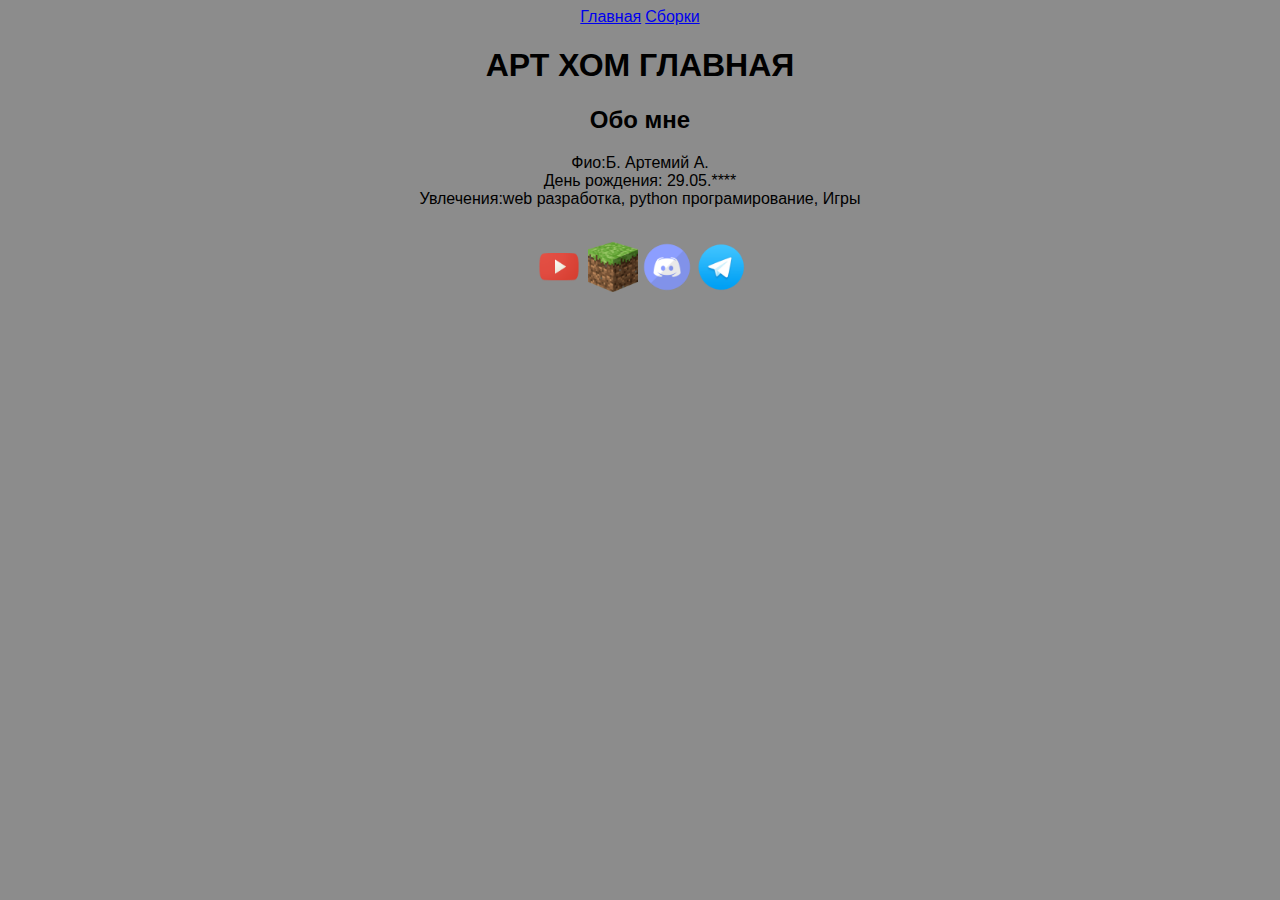
==== index.html @ 9cd6b09b "Update index.html" ====
<!DOCTYPE html>
<html>
<head>
	<title>Артг0Хом</title>
	<meta charset="utf-8">
	<meta name="keywords" content="Добро пожаловать на арт хом">
	<link rel="stylesheet" href="format.css" >
	<link rel="shortcut" href="/arthome/favicon.ico">
</head>
<header>
	<div class="center">
		<a class="sansserif"href="/arthome">Главная</a>
		<a class="sansserif"href="/arthome/sborki">Сборки</a>
	</div>
</header>
<body>
	<h1 id="up" class="center sansserif" color="#00bcc5">АРТ ХОМ ГЛАВНАЯ</h1>
	<div class="sansserif center"><h2  class="sansserif center">Обо мне</h2>
		<p id="about">Фио:Б. Артемий А.<br>
			День рождения: 29.05.****<br>
			Увлечения:web разработка, python програмирование, Игры<br>
			<br>
		</p>
	</div>
</body>
<footer>
	<div class="center">
 		<a href="https://www.youtube.com/channel/UCzqtJ0x5DO2JHr2ITKi0otw" target="_blank"><img width="50px" height="50px" src="images/youtube16.png"></a>
	 	<a href="https://minecraft-inside.ru/user/artg0/" target="_blank"><img width="50px" height="50px" src="images/нужно.png"></a>
	 	<a href="https://discord.gg/srZm39U" target="_blank"><img width="50px" height="50px" src="images/discord_101785.png"></a>
		<a href="https://t.me/artg0" target="_blank"><img width="50px" height="50px" src="images/telega.png"></a>
	</div>
</footer>
</html>
---- format.css ----
.center {
	text-align: center;
}
p{
	font-family:  sans-serif, Arial ,Helvetica;
}
.sansserif{
	font-family:  sans-serif, Arial ,Helvetica;
}
.large{
	font-size: 50px;
}
body{
		background-color: #8c8c8c;
}
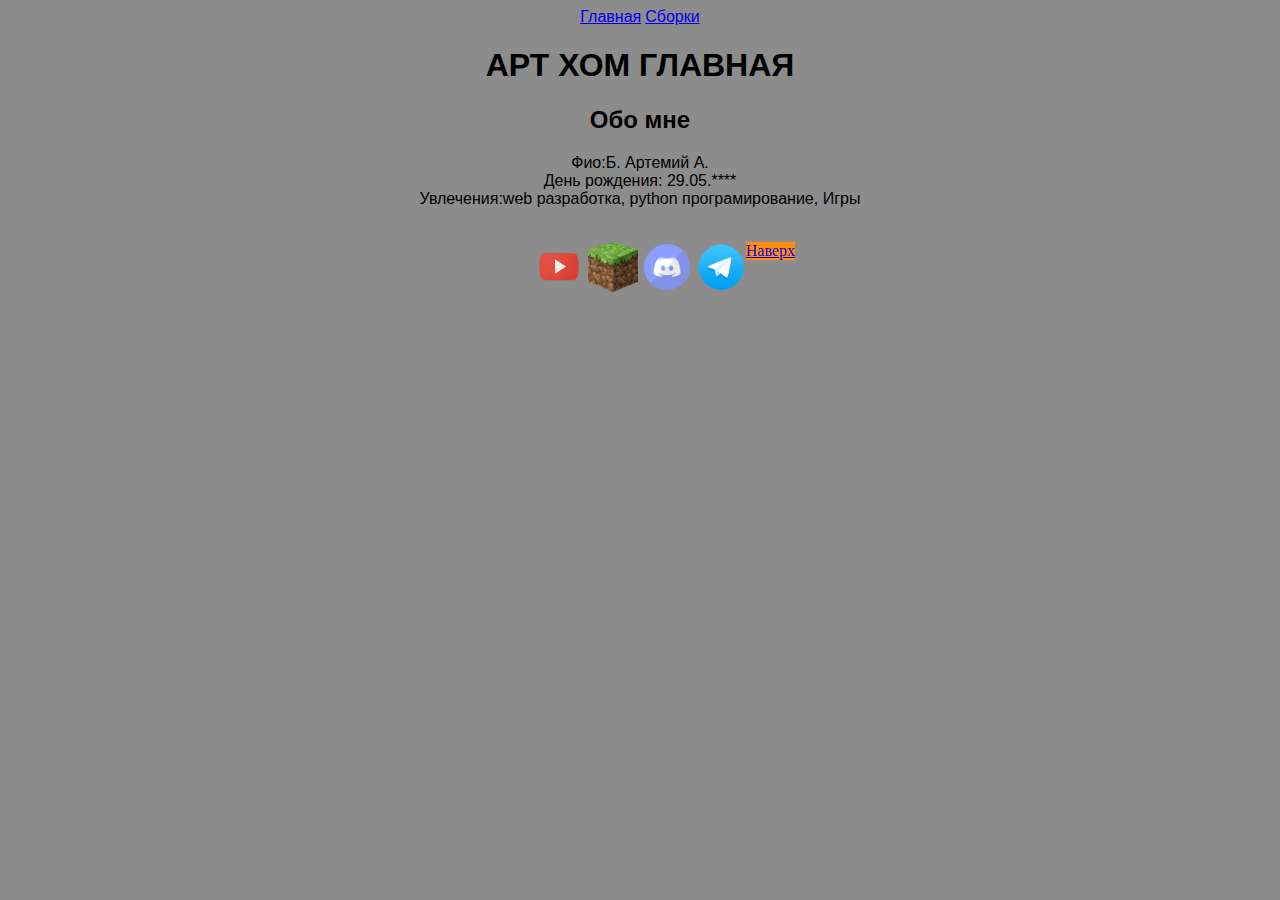
==== commit b774e89a: "Update index.html" ====
--- a/index.html
+++ b/index.html
@@ -28,7 +28,7 @@
  		<a href="https://www.youtube.com/channel/UCzqtJ0x5DO2JHr2ITKi0otw" target="_blank"><img width="50px" height="50px" src="images/youtube16.png"></a>
 	 	<a href="https://minecraft-inside.ru/user/artg0/" target="_blank"><img width="50px" height="50px" src="images/нужно.png"></a>
 	 	<a href="https://discord.gg/srZm39U" target="_blank"><img width="50px" height="50px" src="images/discord_101785.png"></a>
-		<a href="https://t.me/artg0" target="_blank"><img width="50px" height="50px" src="images/telega.png"></a>
+		<a href="https://t.me/artg0" target="_blank"><img width="50px" height="50px" src="images/telega.png"></a><a href="#up" class="upanddown">Наверх</a>
 	</div>
 </footer>
 </html>
--- a/format.css
+++ b/format.css
@@ -13,3 +13,7 @@
 body{
 		background-color: #8c8c8c;
 }
+.upanddown{
+ position: fixed;
+ background-color:#ff8e0d;
+}
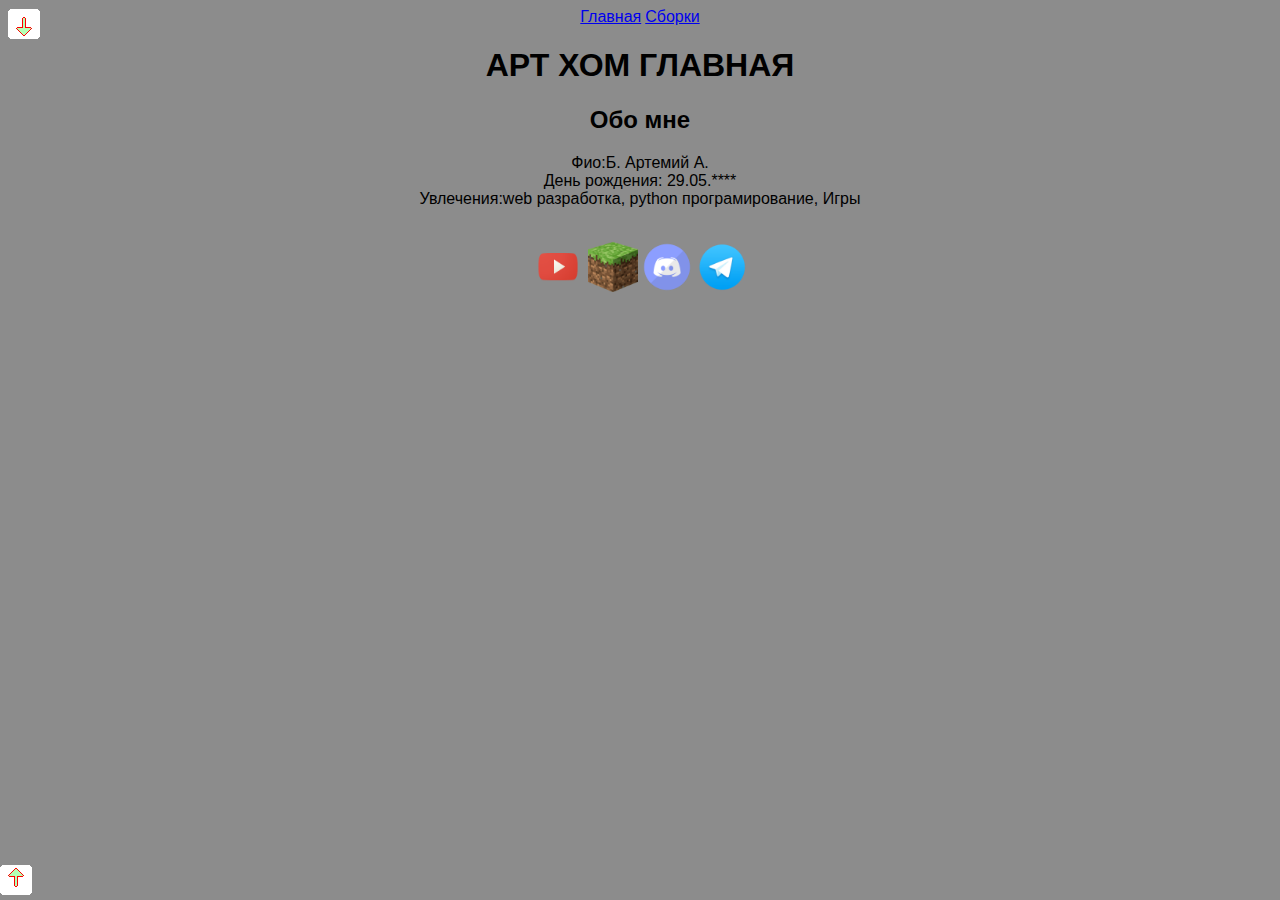
==== commit 1451bdf5: "Add files via upload" ====
--- a/index.html
+++ b/index.html
@@ -8,6 +8,7 @@
 	<link rel="shortcut" href="/arthome/favicon.ico">
 </head>
 <header>
+	<a href="#down" class="upanddown"><img src="./images/downarrow.png"></a>
 	<div class="center">
 		<a class="sansserif"href="/arthome">Главная</a>
 		<a class="sansserif"href="/arthome/sborki">Сборки</a>
@@ -21,14 +22,14 @@
 			Увлечения:web разработка, python програмирование, Игры<br>
 			<br>
 		</p>
-	</div>
 </body>
-<footer>
+<footer id="down">
+	<a  href="#up" id="uparrow" class="upanddown"><img src="./images/uparrow.png"></a>
 	<div class="center">
  		<a href="https://www.youtube.com/channel/UCzqtJ0x5DO2JHr2ITKi0otw" target="_blank"><img width="50px" height="50px" src="images/youtube16.png"></a>
 	 	<a href="https://minecraft-inside.ru/user/artg0/" target="_blank"><img width="50px" height="50px" src="images/нужно.png"></a>
 	 	<a href="https://discord.gg/srZm39U" target="_blank"><img width="50px" height="50px" src="images/discord_101785.png"></a>
-		<a href="https://t.me/artg0" target="_blank"><img width="50px" height="50px" src="images/telega.png"></a><a href="#up" class="upanddown">Наверх</a>
+		<a href="https://t.me/artg0" target="_blank"><img width="50px" height="50px" src="images/telega.png"></a>
 	</div>
 </footer>
 </html>
--- a/format.css
+++ b/format.css
@@ -14,6 +14,9 @@
 		background-color: #8c8c8c;
 }
 .upanddown{
- position: fixed;
- background-color:#ff8e0d;
-}
+ position: fixed;}
+#uparrow{
+ position: fixed; absolute;
+ bottom: 0px;
+ left:0;
+}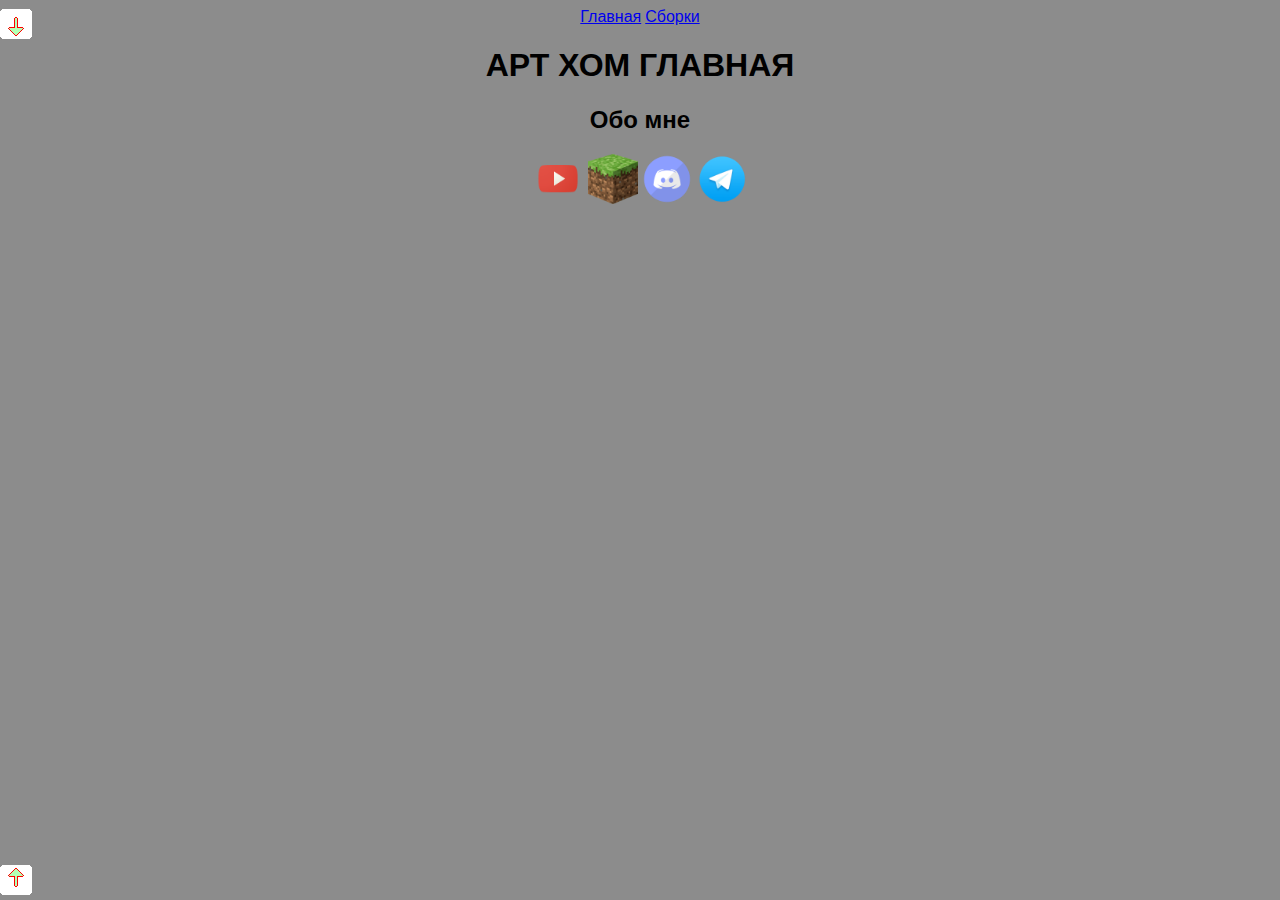
==== commit 4ba01331: "Update index.html" ====
--- a/index.html
+++ b/index.html
@@ -8,7 +8,7 @@
 	<link rel="shortcut" href="/arthome/favicon.ico">
 </head>
 <header>
-	<a href="#down" class="upanddown"><img src="./images/downarrow.png"></a>
+	<a href="#down" class="upanddown"><img src="images/downarrow.png"></a>
 	<div class="center">
 		<a class="sansserif"href="/arthome">Главная</a>
 		<a class="sansserif"href="/arthome/sborki">Сборки</a>
@@ -17,11 +17,6 @@
 <body>
 	<h1 id="up" class="center sansserif" color="#00bcc5">АРТ ХОМ ГЛАВНАЯ</h1>
 	<div class="sansserif center"><h2  class="sansserif center">Обо мне</h2>
-		<p id="about">Фио:Б. Артемий А.<br>
-			День рождения: 29.05.****<br>
-			Увлечения:web разработка, python програмирование, Игры<br>
-			<br>
-		</p>
 </body>
 <footer id="down">
 	<a  href="#up" id="uparrow" class="upanddown"><img src="./images/uparrow.png"></a>
--- a/format.css
+++ b/format.css
@@ -14,9 +14,10 @@
 		background-color: #8c8c8c;
 }
 .upanddown{
- position: fixed;}
+ position: fixed;
+ left:0;
+}
 #uparrow{
- position: fixed; absolute;
+ position: fixed;
  bottom: 0px;
- left:0;
 }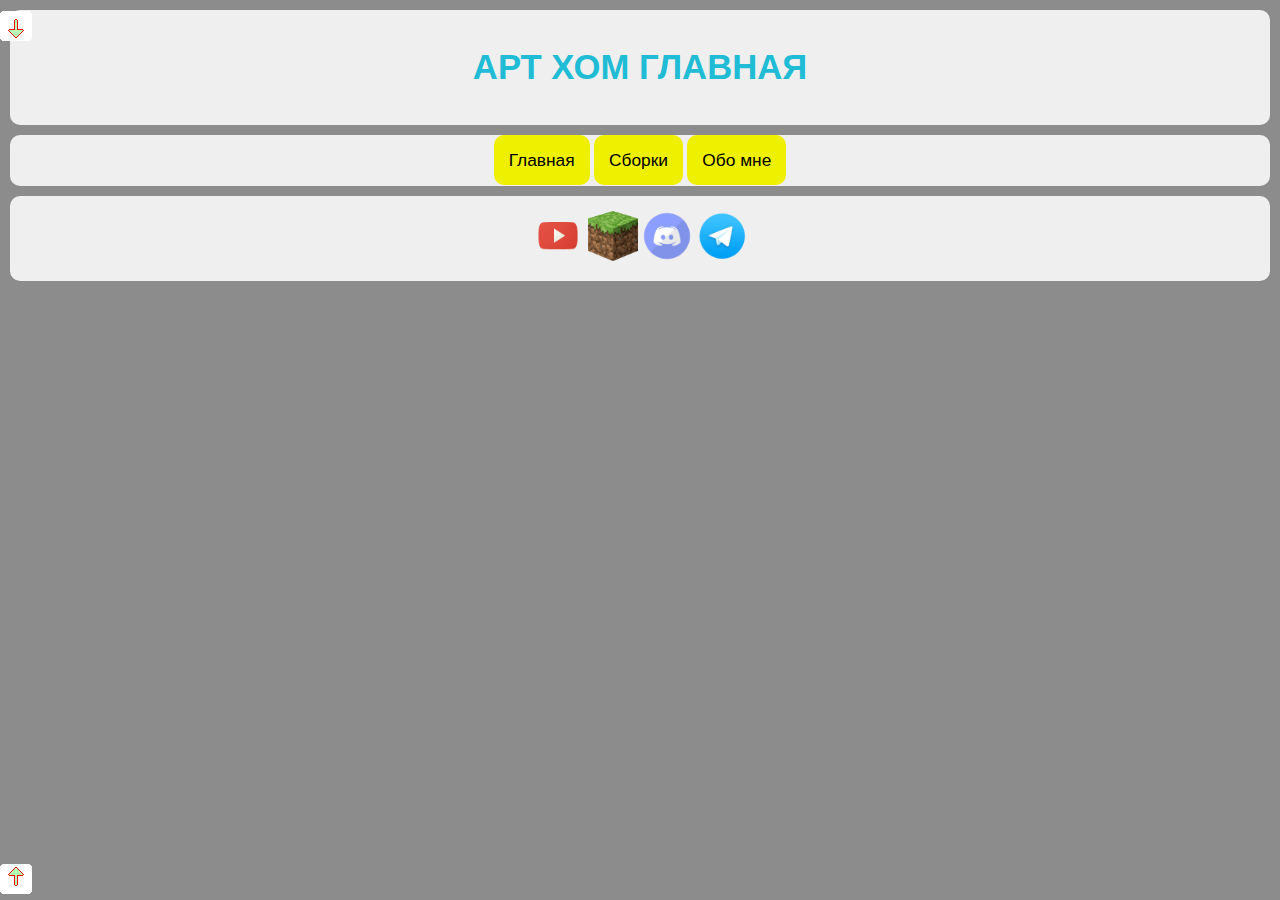
==== commit cff28c7a: "Update files" ====
--- a/index.html
+++ b/index.html
@@ -7,24 +7,24 @@
 	<link rel="stylesheet" href="format.css" >
 	<link rel="shortcut" href="/arthome/favicon.ico">
 </head>
-<header>
+<body>
 	<a href="#down" class="upanddown"><img src="images/downarrow.png"></a>
-	<div class="center">
-		<a class="sansserif"href="/arthome">Главная</a>
-		<a class="sansserif"href="/arthome/sborki">Сборки</a>
-	</div>
-</header>
-<body>
-	<h1 id="up" class="center sansserif" color="#00bcc5">АРТ ХОМ ГЛАВНАЯ</h1>
-	<div class="sansserif center"><h2  class="sansserif center">Обо мне</h2>
+	<header class="section" id="up"><h1 class="center sansserif" color="#00bcc5">АРТ ХОМ ГЛАВНАЯ</h1></header>
+	<nav class="section">
+        <div align="center">
+            <a class="sansserif"href="/arthome">Главная</a>
+            <a class="sansserif"href="/arthome/sborki">Сборки</a>
+            <a class="sansserif"href="/arthome/aboutme">Обо мне</a>
+        </div>
+    </nav>
+	<footer class="section" id="down">
+		<a  href="#up" id="uparrow" class="upanddown"><img src="./images/uparrow.png"></a>
+		<div class="center">
+	 		<a href="https://www.youtube.com/channel/UCzqtJ0x5DO2JHr2ITKi0otw" target="_blank"><img width="50px" height="50px" src="images/youtube16.png"></a>
+		 	<a href="https://minecraft-inside.ru/user/artg0/" target="_blank"><img width="50px" height="50px" src="images/нужно.png"></a>
+		 	<a href="https://discord.gg/srZm39U" target="_blank"><img width="50px" height="50px" src="images/discord_101785.png"></a>
+			<a href="https://t.me/artg0" target="_blank"><img width="50px" height="50px" src="images/telega.png"></a>
+		</div>
+	</footer>
 </body>
-<footer id="down">
-	<a  href="#up" id="uparrow" class="upanddown"><img src="./images/uparrow.png"></a>
-	<div class="center">
- 		<a href="https://www.youtube.com/channel/UCzqtJ0x5DO2JHr2ITKi0otw" target="_blank"><img width="50px" height="50px" src="images/youtube16.png"></a>
-	 	<a href="https://minecraft-inside.ru/user/artg0/" target="_blank"><img width="50px" height="50px" src="images/нужно.png"></a>
-	 	<a href="https://discord.gg/srZm39U" target="_blank"><img width="50px" height="50px" src="images/discord_101785.png"></a>
-		<a href="https://t.me/artg0" target="_blank"><img width="50px" height="50px" src="images/telega.png"></a>
-	</div>
-</footer>
 </html>
--- a/format.css
+++ b/format.css
@@ -1,23 +1,151 @@
 .center {
 	text-align: center;
-}
-p{
-	font-family:  sans-serif, Arial ,Helvetica;
-}
-.sansserif{
-	font-family:  sans-serif, Arial ,Helvetica;
 }
 .large{
 	font-size: 50px;
 }
-body{
-		background-color: #8c8c8c;
+html {
+    margin: 0;
+    padding: 0;
+}
+body {
+    font-family: 'Handlee', cursive;
+    font-size: 13pt;
+    background-color: #8c8c8c;
+    padding: 10px;
+    margin: 0;
+}
+h1{
+	color: #20bcd5
+}
+h2 {
+    font-size: 15pt;
+    color: #20bcd5;
+    text-align: center;
+    padding: 18px 0 18px 0;
+    margin: 0 0 10px 0;
+}
+h2 span {
+    border: 4px dashed #20bcd5;
+    padding: 10px;
+}
+p {
+    padding: 0;
+    margin: 0;
+}
+.section {
+    background-color: #efefef;
+    padding: 15px;
+    margin-bottom: 10px;
+    border-radius: 10px;
+}
+header {
+    background-image: url("https://www.sololearn.com/Uploads/header.jpg");
+    background-size: cover;
+}
+header p {
+    color: #3b464c;
+    padding-top: 5px;
+    margin: 0;
+    font-weight: bold;
+    text-align: center;
+}
+.quote {
+    font-size: 12pt;
+    text-align: right;
+    margin-top: 10px;
+}
+table {
+    width: 100%;
+    font-size: 11pt;
+}
+table, th, td {
+    border: 2px solid #cecece;
+    border-collapse: collapse;
+    text-align: center;
+    table-layout: fixed;
+}
+.selected {
+    background-color: #f36f48;
+    font-weight: bold;
+    color: white;
+}
+li {
+    margin-bottom: 15px;
+    font-weight: bold;
+}
+progress {
+    width: 70%;
+    height: 20px;
+    color: #3fb6b2;
+    background: #dfdfdf;
+}
+progress::-webkit-progress-bar {
+    background: #dfdfdf;
+}
+progress::-webkit-progress-value {
+    background: #3fb6b2;
+} 
+progress::-moz-progress-bar {
+    color: #3fb6b2;
+    background: #dfdfdf;
+}
+iframe, audio {
+    display: block;
+    margin: 0 auto;
+    border: 3px solid #3fb6b2;
+}
+hr {
+    border: 0;
+    height: 1px;
+    background: #f36f48;
+}
+.face {
+    transform: scale(0.4);
+    margin: 0 auto;
+    display: block;
+    margin-top: -35px;
+    margin-bottom: -25px;
+}
+#contacts img {
+    height: 50px;
+    width: 50px;
+    margin-left: 7px;
+    margin-right: 7px;
+}
+#contacts a {
+    text-decoration: none;
+}
+#contacts img:hover {
+    opacity: 0.8;
+}
+#contacts {
+    text-align: center;
+}
+.copyright {
+    font-size: 8pt;
+    text-align: right;
+    padding-bottom: 10px;
+    color: grey;
 }
 .upanddown{
  position: fixed;
  left:0;
 }
+#downarrow{
+    top: 0px;
+}
 #uparrow{
- position: fixed;
  bottom: 0px;
+}
+.sansserif{
+    font-family:  sans-serif, Arial ,Helvetica;
+}
+nav a{
+    background-color: #efef00;
+    padding: 15px;
+    margin-bottom: 10px;
+    border-radius: 10px;
+    color: #000 !important;
+    text-decoration: none
 }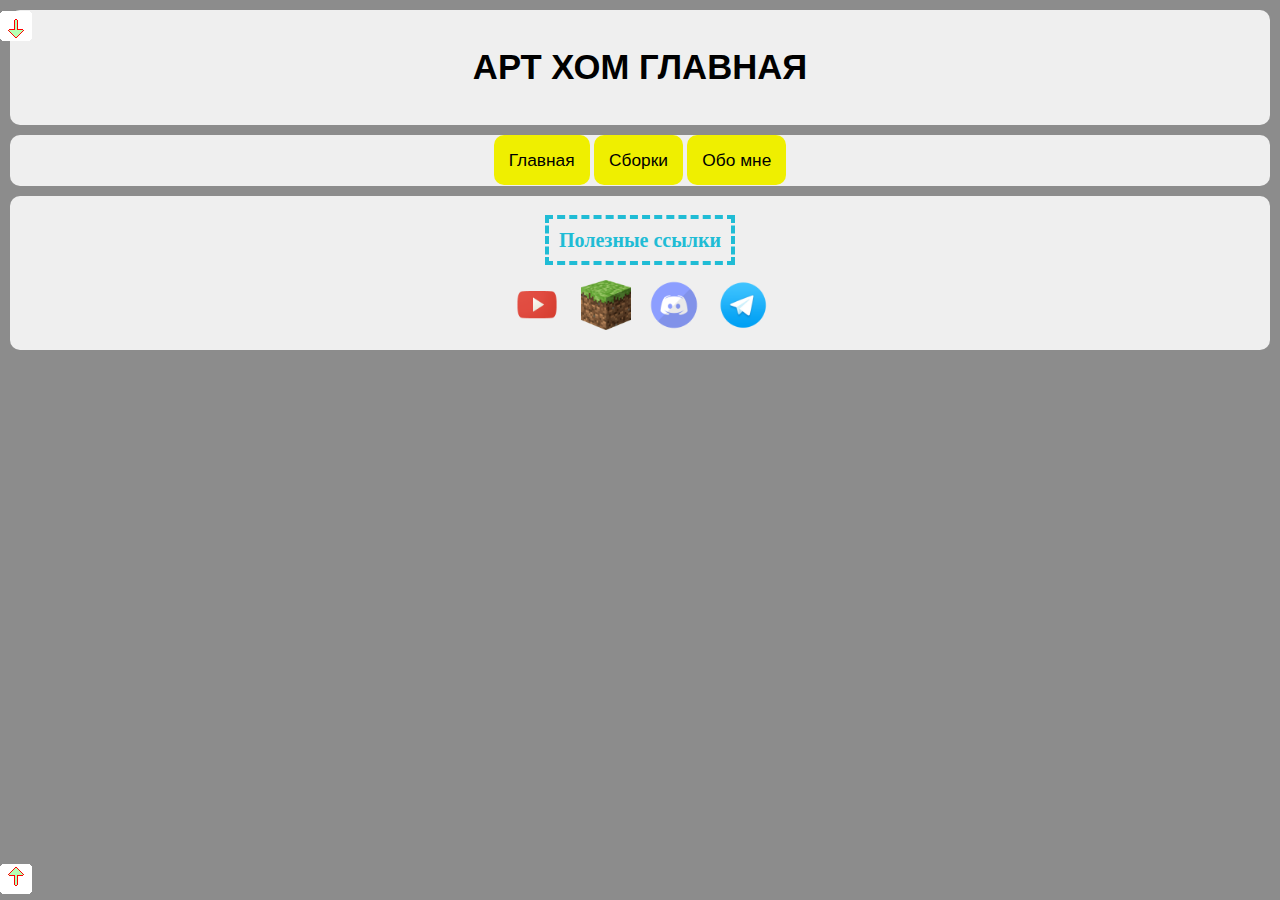
==== commit d355cbe3: "Update files" ====
--- a/index.html
+++ b/index.html
@@ -1,7 +1,7 @@
 <!DOCTYPE html>
 <html>
 <head>
-	<title>Артг0Хом</title>
+	<title>Арт_Хом</title>
 	<meta charset="utf-8">
 	<meta name="keywords" content="Добро пожаловать на арт хом">
 	<link rel="stylesheet" href="format.css" >
@@ -18,13 +18,14 @@
         </div>
     </nav>
 	<footer class="section" id="down">
-		<a  href="#up" id="uparrow" class="upanddown"><img src="./images/uparrow.png"></a>
-		<div class="center">
-	 		<a href="https://www.youtube.com/channel/UCzqtJ0x5DO2JHr2ITKi0otw" target="_blank"><img width="50px" height="50px" src="images/youtube16.png"></a>
-		 	<a href="https://minecraft-inside.ru/user/artg0/" target="_blank"><img width="50px" height="50px" src="images/нужно.png"></a>
-		 	<a href="https://discord.gg/srZm39U" target="_blank"><img width="50px" height="50px" src="images/discord_101785.png"></a>
-			<a href="https://t.me/artg0" target="_blank"><img width="50px" height="50px" src="images/telega.png"></a>
-		</div>
-	</footer>
+            <h2><span>Полезные ссылки</span></h2>
+            <div id="contacts">
+                <a href="https://www.youtube.com/channel/UCzqtJ0x5DO2JHr2ITKi0otw" target="_blank"><img width="50px" height="50px" src="images/youtube16.png"></a>
+                <a href="https://minecraft-inside.ru/user/artg0/" target="_blank"><img width="50px" height="50px" src="images/нужно.png"></a>
+                <a href="https://discord.gg/srZm39U" target="_blank"><img width="50px" height="50px" src="images/discord_101785.png"></a>
+                <a href="https://t.me/artg0" target="_blank"><img width="50px" height="50px" src="images/telega.png"></a>
+            </div>
+        </footer>
+        <a  href="#up" id="uparrow" class="upanddown"><img src="./images/uparrow.png"></a>
 </body>
 </html>
--- a/format.css
+++ b/format.css
@@ -14,9 +14,6 @@
     background-color: #8c8c8c;
     padding: 10px;
     margin: 0;
-}
-h1{
-	color: #20bcd5
 }
 h2 {
     font-size: 15pt;
